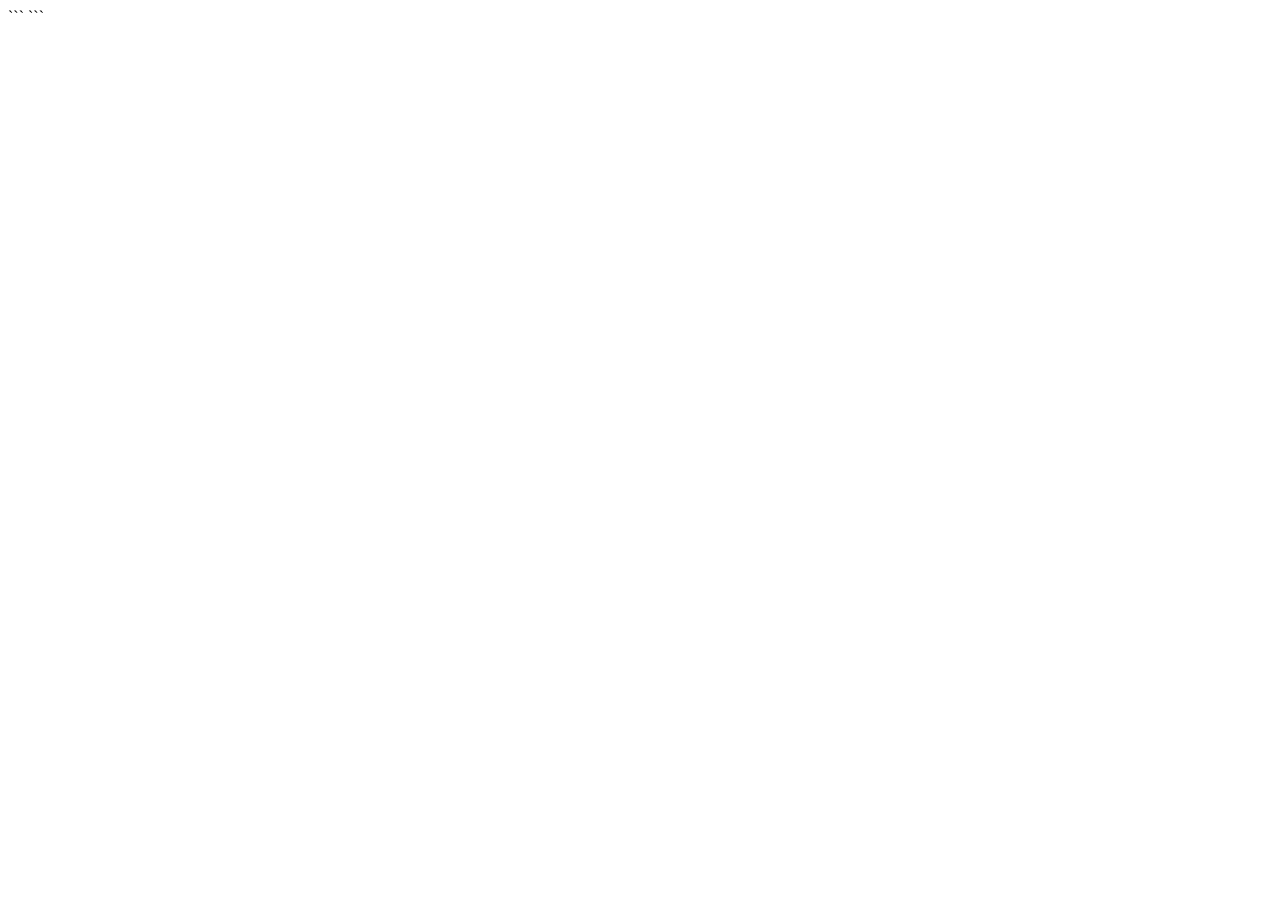
==== index.html @ b3f9eb3a "First commit: HTML file" ====
```<html>
<!-- <!DOCTYPE html> -->
<html lang="es">
    <head>
        <meta charset="UTF-8" />
        <meta name="viewport" content="width=device-width,
        initial-scale=1.0" />
        <title>Mi Primer Sitio Web</title>
    </head>
    <body>
        <!-- Contenido de la pagina va aqui-->
    </body>
</html>
```
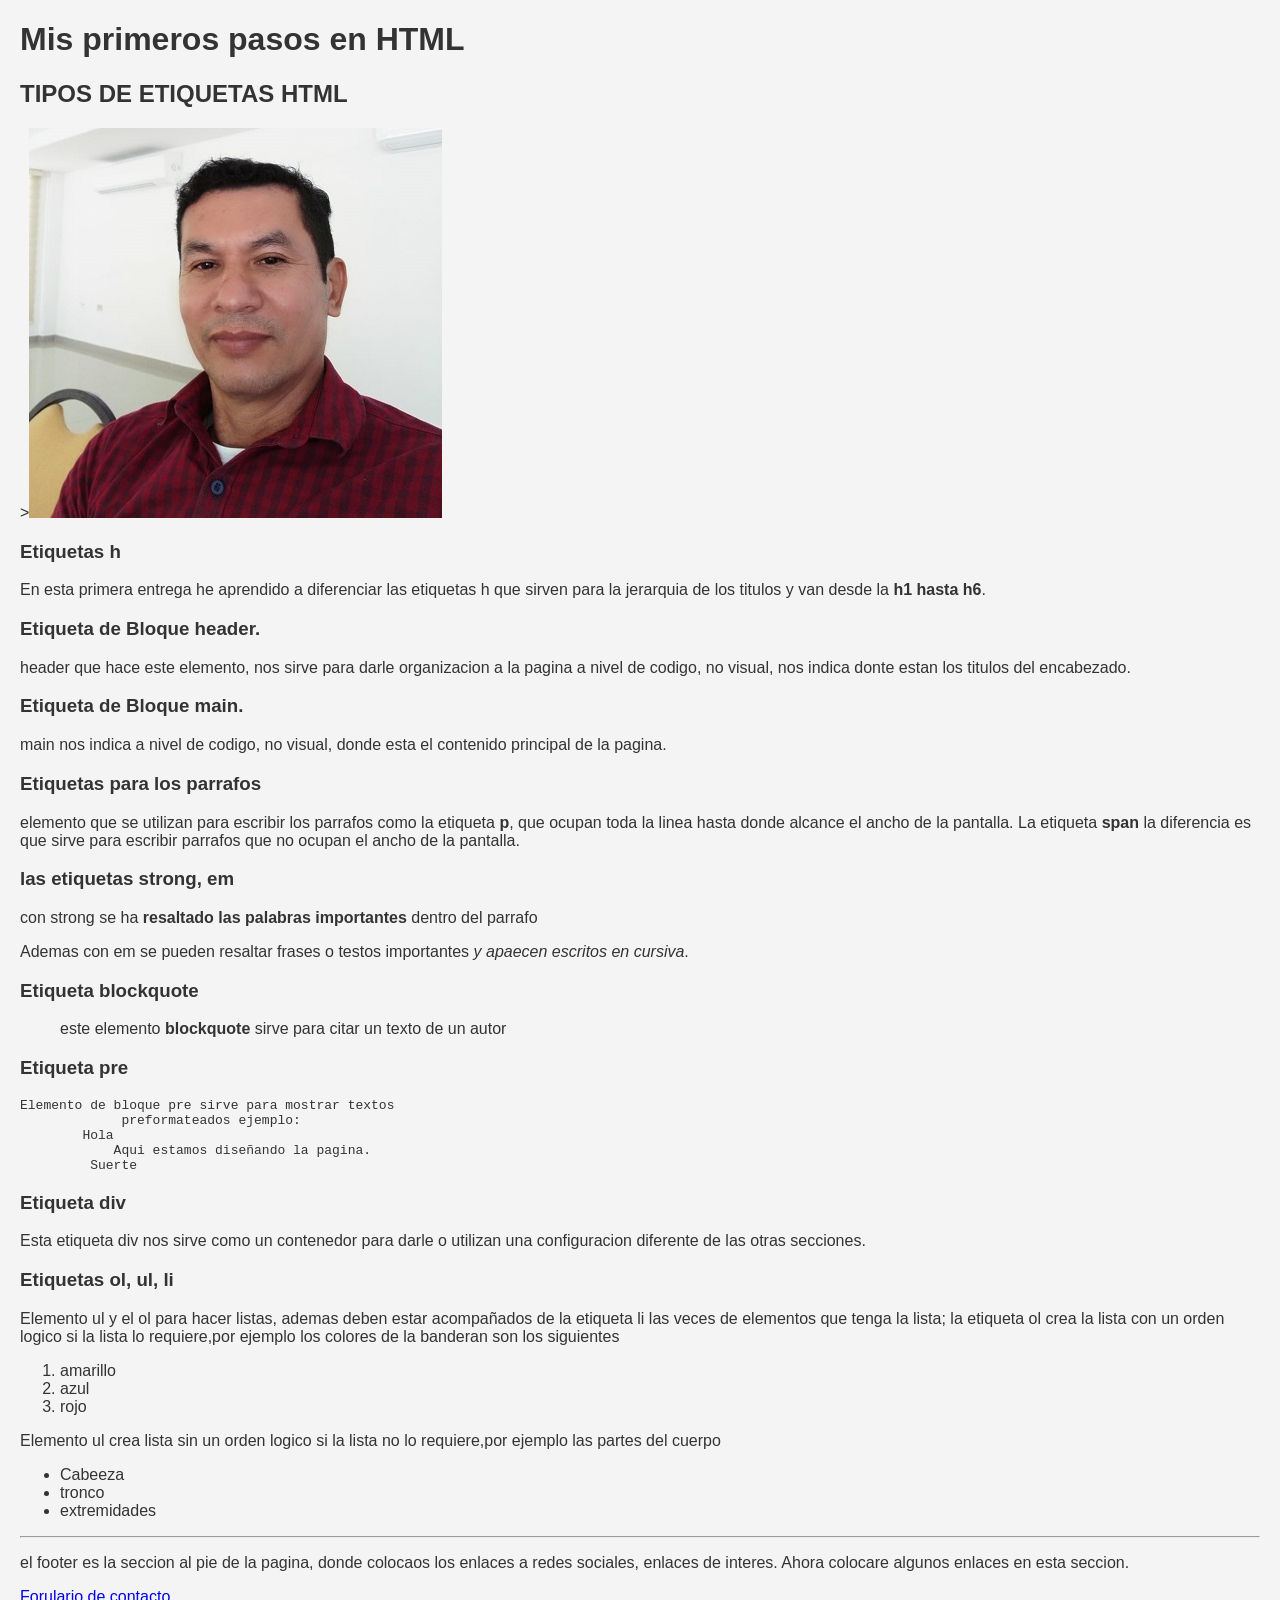
==== commit 97468864: "2First commit: HTML file" ====
--- a/index.html
+++ b/index.html
@@ -1,14 +1,87 @@
-```<html>
-<!-- <!DOCTYPE html> -->
+<!DOCTYPE html>
 <html lang="es">
     <head>
         <meta charset="UTF-8" />
         <meta name="viewport" content="width=device-width,
         initial-scale=1.0" />
         <title>Mi Primer Sitio Web</title>
+        <link rel="stylesheet" type="text/css" href="styles.css">
     </head>
     <body>
         <!-- Contenido de la pagina va aqui-->
+        <header>
+            <h1>Mis primeros pasos en HTML</h1>
+            <h2>TIPOS DE ETIQUETAS HTML</h2>
+        </header>
+        <main>
+            ><img src="./casp 1.jpeg" />
+            <h3>Etiquetas h</h3>
+            <p>En esta primera entrega he aprendido a diferenciar 
+            las etiquetas h que sirven para la jerarquia de los titulos y van desde
+            la <strong>h1 hasta h6</strong>.</p>
+        <h3>Etiqueta de Bloque <strong> header.</strong></h3>
+            <p>header que hace este elemento, nos sirve para darle organizacion a
+            la pagina a nivel de codigo, no visual, nos indica donte estan los 
+            titulos del encabezado.</p>
+        <h3>Etiqueta de Bloque <strong> main.</strong></h3>
+            <p>main nos indica a nivel de codigo, no visual, donde esta el 
+            contenido principal de la pagina.</p>
+        <h3>Etiquetas para los parrafos</h3>
+            <p>elemento que se utilizan para escribir los parrafos
+            como la etiqueta <strong>p</strong>, que ocupan toda la linea hasta 
+            donde alcance el ancho de la pantalla.
+            La etiqueta <strong>span</strong> la diferencia es que sirve para escribir parrafos 
+            que no ocupan el ancho de la pantalla. </p>
+        <h3>las etiquetas strong, em</h3>
+            <p>con strong se ha <strong>resaltado las palabras importantes</strong>
+            dentro del parrafo</p>
+            <p>Ademas con em se pueden resaltar frases o testos importantes <em>y 
+             apaecen escritos en cursiva</em>.</p>
+        <h3>Etiqueta blockquote</h3>
+            <blockquote>este elemento <strong>blockquote</strong> sirve para citar un 
+            texto de un autor</blockquote>
+        <div>
+        <h3>Etiqueta pre</h3>
+            <pre>Elemento de bloque pre sirve para mostrar textos 
+             preformateados ejemplo:
+        Hola
+            Aqui estamos diseñando la pagina.
+         Suerte</pre>
+         <h3>Etiqueta div</h3>
+            <p>Esta etiqueta div nos sirve como un contenedor para darle o utilizan
+             una configuracion diferente de las otras secciones.
+            </p>
+
+        </div>
+
+        <h3>Etiquetas ol, ul, li </h3> 
+        <p>Elemento ul y el ol para hacer listas, ademas deben estar acompañados
+        de la etiqueta li las veces de elementos que tenga la lista; la etiqueta ol
+        crea la lista con un orden logico si la lista lo requiere,por ejemplo los 
+        colores de la banderan son los siguientes</p>
+        <ol>
+            <li>amarillo</li>
+            <li>azul</li>
+            <li>rojo</li>
+        </ol>
+        <p>Elemento ul crea lista sin un orden logico si la lista 
+        no lo requiere,por ejemplo las partes del cuerpo</p>
+       <ul>
+        <li>Cabeeza</li>
+        <li>tronco</li>
+        <li>extremidades</li>
+       </ul>       
+        </main>
+        <hr/>
+      <footer>
+        <p>
+         el footer es la seccion al pie de la pagina, donde colocaos
+         los enlaces a redes sociales, enlaces de interes. Ahora colocare 
+         algunos enlaces en esta seccion.
+        </p>
+        <a href="./contactos.html">Forulario de contacto</a>
+        
+      </footer>  
+        
     </body>
-</html>
-```+</html>
--- a/styles.css
+++ b/styles.css
@@ -0,0 +1,6 @@
+body {
+    font-family: Arial, sans-serif;
+    background-color: #f4f4f4;
+    color: #333;
+    margin: 20px;
+}
